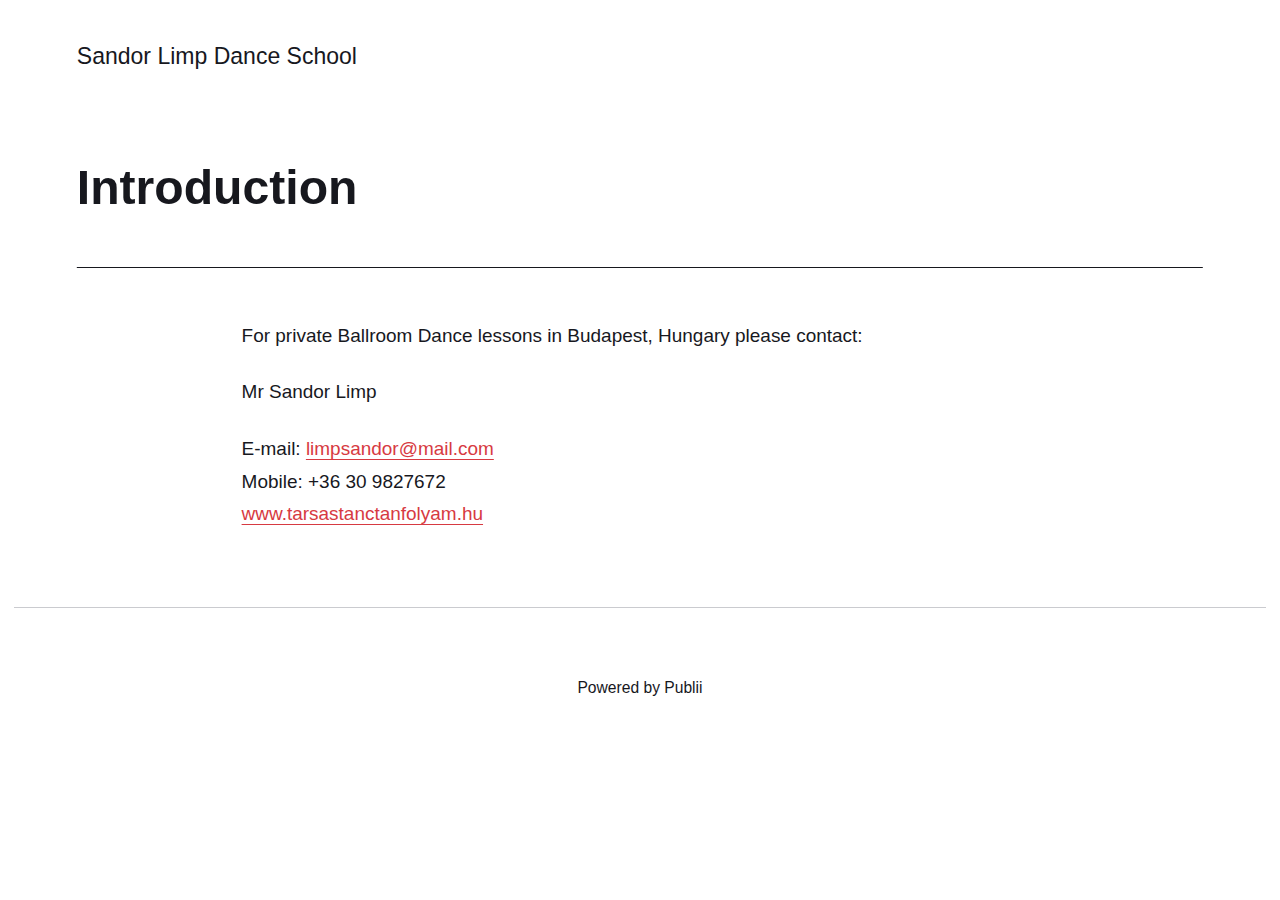
==== index.html @ 7bbd6499 "Updated from Publii" ====
<!DOCTYPE html>
<html lang="en-gb">
    <head>
        <meta charset="utf-8">
        <meta http-equiv="X-UA-Compatible" content="IE=edge">
        <meta name="viewport" content="width=device-width, initial-scale=1">
            <title>Ballroom Dance teaching in Budapest Hungary</title>
        <meta name="description" content="Ballroom Dance teaching in Budapest Hungary" />
         
        <meta name="generator" content="Publii Open-Source CMS for Static Site" />

        <link rel="canonical" href="./">
        
        
        
        <link rel="stylesheet" href="./assets/css/style.css">
        <script type="application/ld+json">{"@context":"http://schema.org","@type":"Article","mainEntityOfPage":{"@type":"WebPage","@id":"./"},"headline":"Introduction","datePublished":"2024-10-17T13:13","dateModified":"2024-10-17T13:18","description":"Ballroom Dance teaching in Budapest Hungary","author":{"@type":"Person","name":"Sandor Limp","url":"./authors/sandor-limp/"},"publisher":{"@type":"Organization","name":"Sandor Limp"}}</script>
        <noscript>
            <style>
                img[loading] {
                    opacity: 1;
                }
            </style>
        </noscript>	
        
    </head>
    <body class="page-template">
        <header class="top js-header">
   <a class="logo" href="./">
         Sandor Limp Dance School
   </a>
</header>
<main class="page">
      <article class="content">
         <div class="hero hero--noimage">
            <header class="hero__content ">
               <div class="wrapper">
                  <h1>Introduction</h1>
                </div>
            </header>

         </div>

         <div class="entry-wrapper content__entry">           
            
  <p>
    For private Ballroom Dance lessons in Budapest, Hungary  please contact:
  </p>

  <p>
    Mr Sandor Limp<br>
  </p>

  <p>
    E-mail: <a href="mailto:limpsandor@mail.com">limpsandor@mail.com</a><br>Mobile: +36 30 9827672<br><a href="https://www.tarsastanctanfolyam.hu">www.tarsastanctanfolyam.hu</a>
  </p>

  <p>
    
  </p>            
         </div>

      </article>




</main>
<footer class="footer ">
    <div class="wrapper">
        
            <div class="footer__copyright">
                <p>Powered by Publii</p>
            </div>

        
            <button onclick="backToTopFunction()" id="backToTop" class="footer__bttop" aria-label="Back to top" title="Back to top">
                <svg width="20" height="20">
                    <use xlink:href="./assets/svg/svg-map.svg#toparrow"/>
                </svg>
            </button>
    </div>
</footer>

<script defer src="./assets/js/scripts.min.js"></script>

<script>window.publiiThemeMenuConfig={mobileMenuMode:'sidebar',animationSpeed:300,submenuWidth: 'auto',doubleClickTime:500,mobileMenuExpandableSubmenus:true,relatedContainerForOverlayMenuSelector:'.top'};</script>

    <script>        
        var images = document.querySelectorAll('img[loading]');
        for (var i = 0; i < images.length; i++) {
            if (images[i].complete) {
                images[i].classList.add('is-loaded');
            } else {
                images[i].addEventListener('load', function () {
                    this.classList.add('is-loaded');
                }, false);
            }
        }
    </script>





</body>
</html>
---- assets/css/style.css ----
:root {
      --page-margin:        6vw;
      --page-width:         66rem;
      --entry-width:        42rem; 
      --navbar-height:      4.4rem; 
      --border-radius:      3px;
      --baseline:           0.28333rem;
      --gallery-gap:        calc(var(--baseline) * 1.5); 
      --body-font:          -apple-system, BlinkMacSystemFont, "Segoe UI", Roboto, Oxygen, Ubuntu, Cantarell, "Fira Sans", "Droid Sans", "Helvetica Neue", Arial, sans-serif, "Apple Color Emoji", "Segoe UI Emoji", "Segoe UI Symbol";
      --heading-font:       -apple-system, BlinkMacSystemFont, "Segoe UI", Roboto, Oxygen, Ubuntu, Cantarell, "Fira Sans", "Droid Sans", "Helvetica Neue", Arial, sans-serif, "Apple Color Emoji", "Segoe UI Emoji", "Segoe UI Symbol";
      --logo-font:          var(--body-font);
      --menu-font:          var(--body-font);
      --font-size:          clamp(1.1rem, 1.1rem + (0.09999999999999987 * ((100vw - 20rem) / 70)), 1.2rem);
      --font-weight-normal: 400; 
      --font-weight-bold:   600; 
      --line-height:        1.7;
      --letter-spacing:     0em;  
      --headings-weight:    500;
      --headings-transform: none;
      --headings-style:     normal;
      --headings-letter-spacing: 0em;
      --headings-line-height: 1.2;
      --hero-height:        50vh;
      --feed-image-size:    8rem;
                          
     
        --white:              #FFFFFF;
        --black:              #17181E;
        --helper:             #FFFFFF;
        --dark:               #17181E;
        --gray:               #57585a;
        --light:              #CACBCF;
        --lighter:            #F3F3F3;
        --page-bg:            #FFFFFF; 
        --color:              #D73A42;   
        --text-color:         #17181E;
        --headings-color:     #17181E;
        --link-color:         #17181E;
        --link-color-hover:   #D73A42;    
        --nav-link-color:     #17181E;
        --nav-link-color-hover: #17181E;  
        --logo-color:         #17181E;   
        --highlight-color:    #FFC700;
        --info-color:         #67B1F3;
        --success-color:      #00A563;
        --warning-color:      #EE4E4E;
    
  } 
      @media all and (min-width: 56.25em) {
        :root {
          --navbar-height: 6rem;
        }
      } 
   
      @media (prefers-color-scheme: dark) {
        :root {                
          --white:              #FFFFFF;
          --black:              #1e1e1e;
          --helper:             #1e1e1e;
          --dark:               #CECBCB;
          --gray:               #9D9D9D;
          --light:              #373737;
          --lighter:            #1e1e1e;
          --page-bg:            #181818; 
          --color:              #FFC074;   
          --text-color:         #BFBFBF;
          --headings-color:     #EEEDED;
          --link-color:         #EEEDED;
          --link-color-hover:   #FFC074;    
          --nav-link-color:     rgba(255,255,255,1);
          --nav-link-color-hover: rgba(255,255,255,.7);  
          --logo-color:         #FFFFFF;   
          --highlight-color:    #F6DC90;
          --info-color:         #5B9ED5;
          --success-color:      #54A468;
          --warning-color:      #FB6762;
        }        
      }
    *,
*:before,
*:after {
  -webkit-box-sizing: border-box;
          box-sizing: border-box;
  margin: 0;
  padding: 0;
}

article,
aside,
footer,
header,
hgroup,
main,
nav,
section {
  display: block;
}

li {
  list-style: none;
}

img {
  height: auto;
  max-width: 100%;
  vertical-align: top;
}

button,
input,
select,
textarea {
  font: inherit;
}

address {
  font-style: normal;
}

::-moz-selection {
  background: var(--color);
  color: var(--white);
}

::selection {
  background: var(--color);
  color: var(--white);
}

html {
  font-size: var(--font-size);
  -webkit-font-smoothing: antialiased;
  -moz-osx-font-smoothing: grayscale;
  scroll-behavior: smooth;
}
html.no-scroll {
  overflow: hidden;
  position: fixed;
}

body {
  background: var(--page-bg);
  color: var(--text-color);
  font-family: var(--body-font);
  font-variation-settings: "wght" var(--font-weight-normal);
  letter-spacing: var(--letter-spacing);
  line-height: var(--line-height);
  -ms-scroll-chaining: none;
      overscroll-behavior: none;
}

a {
  text-decoration: none;
}
a {
  color: var(--link-color);
  -webkit-transition: all 0.24s ease-out;
  transition: all 0.24s ease-out;
}
a:hover {
  color: var(--link-color-hover);
}
a:active {
  color: var(--link-color-hover);
}
a:focus {
  outline: none;
}

.invert {
  color: var(--link-color-hover);
  -webkit-transition: all 0.24s ease-out;
  transition: all 0.24s ease-out;
}
.invert:hover {
  color: var(--link-color);
}
.invert:active {
  color: var(--link-color);
}
.invert:focus {
  outline: none;
}

p,
ul,
ol,
dl {
  margin-top: calc(var(--baseline) * 4 + 0.25vw);
}

blockquote,
figure,
hr,
pre,
table {
  margin-top: calc(var(--baseline) * 6 + 0.5vw);
  margin-bottom: calc(var(--baseline) * 6 + 0.5vw);
}

h1,
h2,
h3,
h4,
h5,
h6 {
  color: var(--headings-color);
  font-family: var(--heading-font);
  font-variation-settings: "wght" var(--headings-weight);
  font-style: var(--headings-style);
  -ms-hyphens: manual;
      hyphens: manual;
  letter-spacing: var(--headings-letter-spacing);
  line-height: var(--headings-line-height);
  margin-top: calc(var(--baseline) * 6 + 1vw);
  text-transform: var(--headings-transform);
}

h1,
.h1 {
  font-size: clamp(1.5710900065rem, 1.5710900065rem + 1.424540906 * (100vw - 20rem) / 70, 2.9956309125rem);
  font-family: var(--heading-font);
}

h2,
.h2 {
  font-size: clamp(1.3808408252rem, 1.3808408252rem + 0.9332127447 * (100vw - 20rem) / 70, 2.3140535699rem);
}

h3,
.h3 {
  font-size: clamp(1.2136296308rem, 1.2136296308rem + 0.4621997101 * (100vw - 20rem) / 70, 1.6758293408rem);
}

h4,
.h4 {
  font-size: clamp(1.1377777785rem, 1.1377777785rem + 0.1567604947 * (100vw - 20rem) / 70, 1.2945382732rem);
}

h5,
.h5 {
  font-size: clamp(1.066666667rem, 1.066666667rem + 0.0711111115 * (100vw - 20rem) / 70, 1.1377777785rem);
}

h6,
.h6 {
  font-size: clamp(1rem, 1rem + 0 * (100vw - 20rem) / 70, 1rem);
}

h2 + *,
h3 + *,
h4 + *,
h5 + *,
h6 + * {
  margin-top: calc(var(--baseline) * 2 + 0.25vw);
}

b,
strong {
  font-variation-settings: "wght" var(--font-weight-bold);
}

blockquote {
  border-top: 2px solid var(--dark);
  border-bottom: 2px solid var(--dark);
  color: var(--headings-color);
  font-family: var(--heading-font);
  font-style: italic;
  font-variation-settings: "wght" var(--font-weight-bold);
  padding: calc(var(--baseline) * 6 + 1vw) 2rem;
  font-size: clamp(1.1377777785rem, 1.1377777785rem + 0.1567604947 * (100vw - 20rem) / 70, 1.2945382732rem);
}
blockquote > :nth-child(1) {
  margin-top: 0;
}

ul,
ol {
  margin-left: 3ch;
}
ul > li,
ol > li {
  list-style: inherit;
  padding: 0 0 var(--baseline) 1ch;
}

dl dt {
  font-variation-settings: "wght" var(--font-weight-bold);
}

pre {
  background-color: var(--lighter);
  font-size: 0.8239746086rem;
  padding: calc(var(--baseline) * 6);
  white-space: pre-wrap;
  word-wrap: break-word;
}
pre > code {
  color: var(--text-color);
  display: inline-block;
  font-size: inherit;
  padding: 0;
}

code {
  background-color: var(--lighter);
  color: var(--color);
  font-size: 0.8239746086rem;
  font-family: Menlo, Monaco, Consolas, Courier New, monospace;
}

table {
  border: 1px solid var(--light);
  border-collapse: collapse;
  border-spacing: 0;
  vertical-align: top;
  text-align: left;
  width: 100%;
}
table th {
  font-variation-settings: "wght" var(--font-weight-bold);
  padding: calc(var(--baseline) * 2.5) calc(var(--baseline) * 4);
}
table td {
  border-top: 1px solid var(--light);
  padding: calc(var(--baseline) * 2.5) calc(var(--baseline) * 4);
}

.table-striped tr:nth-child(2n) {
  background: var(--lighter);
}
.table-bordered th,
.table-bordered td {
  border: 1px solid var(--light);
}
.table-title th {
  background: var(--lighter);
}

figcaption {
  clear: both;
  color: var(--gray);
  font-style: italic;
  font-size: 0.7241964329rem;
  padding: calc(var(--baseline) * 3) 0 0;
  text-align: center;
}

kbd {
  background: var(--dark);
  border-radius: 2px;
  color: var(--white);
  font-family: Menlo, Monaco, Consolas, Courier New, monospace;
  font-size: 0.8789062495rem;
  padding: calc(var(--baseline) * 0.5) calc(var(--baseline) * 1.5);
}

sub,
sup {
  font-size: 65%;
}

small {
  font-size: 0.8789062495rem;
}

hr,
.separator {
  background: none;
  border: none;
  height: auto;
  line-height: 1;
  max-width: none;
  text-align: center;
}
hr::before,
.separator::before {
  content: "•••";
  color: var(--dark);
  font-size: 1rem;
  font-variation-settings: "wght" var(--font-weight-bold);
  letter-spacing: 1.1377777785rem;
  padding-left: 1.1377777785rem;
}

.separator--dot::before {
  content: "•";
  color: var(--dark);
  font-size: 1rem;
  font-variation-settings: "wght" var(--font-weight-bold);
  letter-spacing: 1.1377777785rem;
  padding-left: 1.1377777785rem;
}
.separator--long-line {
  position: relative;
}
.separator--long-line::before {
  content: "";
  height: 1rem;
}
.separator--long-line::after {
  border-top: 1px solid var(--light);
  content: "";
  height: 1px;
  position: absolute;
  width: 100%;
  top: 50%;
  left: 0;
}

.btn, [type=button],
[type=submit],
button {
  align-items: center;
  background: none;
  border: 1px solid var(--dark);
  border-radius: calc(var(--border-radius) * 10);
  color: var(--dark);
  cursor: pointer;
  display: inline-flex;
  font-family: var(--menu-font);
  font-size: 0.8239746086rem;
  font-variation-settings: "wght" var(--font-weight-bold);
  overflow: hidden;
  padding: calc(var(--baseline) * 2) calc(var(--baseline) * 4);
  text-align: center;
  -webkit-transition: all 0.24s ease-out;
  transition: all 0.24s ease-out;
  vertical-align: middle;
  will-change: transform;
}
@media all and (max-width: 19.9375em) {
  .btn, [type=button],
  [type=submit],
  button {
    width: 100%;
  }
}
.btn:hover, [type=button]:hover,
[type=submit]:hover,
button:hover, .btn:active, [type=button]:active,
[type=submit]:active,
button:active, .btn:focus, [type=button]:focus,
[type=submit]:focus,
button:focus {
  background-color: var(--dark);
  color: var(--helper);
}
.btn--icon {
  gap: 0.3rem;
  justify-content: center;
}
.btn--icon svg {
  stroke: currentColor;
}
@media all and (min-width: 20em) {
  .btn + .btn, [type=button] + .btn,
  [type=submit] + .btn,
  button + .btn, .btn + [type=button], [type=button] + [type=button],
  [type=submit] + [type=button],
  button + [type=button],
  .btn + [type=submit],
  [type=button] + [type=submit],
  [type=submit] + [type=submit],
  button + [type=submit],
  .btn + button,
  [type=button] + button,
  [type=submit] + button,
  button + button {
    margin-left: calc(var(--baseline) * 2);
  }
}
@media all and (max-width: 37.4375em) {
  .btn + .btn, [type=button] + .btn,
  [type=submit] + .btn,
  button + .btn, .btn + [type=button], [type=button] + [type=button],
  [type=submit] + [type=button],
  button + [type=button],
  .btn + [type=submit],
  [type=button] + [type=submit],
  [type=submit] + [type=submit],
  button + [type=submit],
  .btn + button,
  [type=button] + button,
  [type=submit] + button,
  button + button {
    margin-bottom: calc(var(--baseline) * 2);
  }
}
.btn:disabled, [type=button]:disabled,
[type=submit]:disabled,
button:disabled, .btn[disabled], [disabled][type=button],
[disabled][type=submit],
button[disabled] {
  background-color: var(--light);
  border-color: var(--light);
  color: var(--gray);
  cursor: not-allowed;
  pointer-events: none;
}

[type=button],
[type=submit],
button {
  -webkit-appearance: none;
  -moz-appearance: none;
}

::-webkit-search-cancel-button {
  -webkit-appearance: none;
}

fieldset {
  border: 1px solid var(--light);
  margin: calc(var(--baseline) * 6 + 1vw) 0 0;
  padding: calc(var(--baseline) * 6);
}
fieldset > legend {
  margin-left: -1rem;
  padding: 0 1rem;
}

legend {
  font-variation-settings: "wght" 500;
  padding: 0;
}

label {
  font-variation-settings: "wght" 500;
  margin: 0 calc(var(--baseline) * 4) calc(var(--baseline) * 3) 0;
}

[type=text],
[type=url],
[type=tel],
[type=number],
[type=email],
[type=search],
textarea,
select {
  background-color: var(--page-bg);
  border: none;
  border: 1px solid var(--light);
  color: var(--text-color);
  font-size: 1rem;
  outline: none;
  padding: calc(var(--baseline) * 1.2) calc(var(--baseline) * 3);
  vertical-align: middle;
  width: 100%;
  -webkit-appearance: none;
  -moz-appearance: none;
}
@media all and (min-width: 37.5em) {
  [type=text],
  [type=url],
  [type=tel],
  [type=number],
  [type=email],
  [type=search],
  textarea,
  select {
    width: auto;
  }
}
[type=text]:focus,
[type=url]:focus,
[type=tel]:focus,
[type=number]:focus,
[type=email]:focus,
[type=search]:focus,
textarea:focus,
select:focus {
  border-color: var(--dark);
}

input[type=checkbox],
input[type=radio] {
  opacity: 0;
  position: absolute;
}
input[type=checkbox] + label,
input[type=radio] + label {
  position: relative;
  margin-left: -1px;
  cursor: pointer;
  padding: 0;
}
input[type=checkbox] + label:before,
input[type=radio] + label:before {
  background-color: var(--white);
  border: 1px solid var(--light);
  border-radius: 2px;
  content: "";
  display: inline-block;
  height: calc(var(--baseline) * 5);
  line-height: calc(var(--baseline) * 5);
  margin-right: calc(var(--baseline) * 4);
  vertical-align: middle;
  text-align: center;
  width: calc(var(--baseline) * 5);
}
input[type=checkbox]:checked + label:before,
input[type=radio]:checked + label:before {
  content: "";
  background-image: url("data:image/svg+xml;charset=UTF-8,%3csvg xmlns='http://www.w3.org/2000/svg' viewBox='0 0 11 8'%3e%3cpolygon points='9.53 0 4.4 5.09 1.47 2.18 0 3.64 2.93 6.54 4.4 8 5.87 6.54 11 1.46 9.53 0' fill='%23d73a42'/%3e%3c/svg%3e");
  background-repeat: no-repeat;
  background-size: 11px 8px;
  background-position: 50% 50%;
}

input[type=radio] + label:before {
  border-radius: 50%;
}
input[type=radio]:checked + label:before {
  background-image: url("data:image/svg+xml;charset=UTF-8,%3csvg xmlns='http://www.w3.org/2000/svg' viewBox='0 0 8 8'%3e%3ccircle cx='4' cy='4' r='4' fill='%23d73a42'/%3e%3c/svg%3e");
}

[type=file] {
  margin-bottom: calc(var(--baseline) * 6);
  width: 100%;
}

select {
  max-width: 100%;
  width: auto;
  position: relative;
}
select:not([multiple]) {
  background: url('data:image/svg+xml;utf8,<svg xmlns="http://www.w3.org/2000/svg" viewBox="0 0 6 6"><polygon points="3 6 3 6 0 0 6 0 3 6" fill="%238a8b8c"/></svg>') no-repeat 90% 50%;
  background-size: 8px;
  padding-right: calc(var(--baseline) * 12);
}

select[multiple] {
  border: 1px solid var(--light);
  padding: calc(var(--baseline) * 6);
  width: 100%;
}
select[multiple]:hover {
  border-color: var(--light);
}
select[multiple]:focus {
  border-color: var(--dark);
}
select[multiple]:disabled {
  background-color: var(--light);
  cursor: not-allowed;
}
select[multiple]:disabled:hover {
  border-color: var(--light);
}

textarea {
  display: block;
  overflow: auto;
  resize: vertical;
  max-width: 100%;
}

.top {
  align-items: center;
  display: flex;
  height: var(--navbar-height);
  position: relative;
  padding: 0 var(--page-margin);
  -webkit-transition: background 0.5s ease;
  transition: background 0.5s ease;
  width: 100%;
  z-index: 2;
}
@media all and (min-width: 56.25em) {
  .top {
    justify-content: space-between;
    height: var(--navbar-height);
  }
}
.top.sticky {
  background: var(--page-bg);
  position: sticky;
  top: -100px;
  -webkit-animation: slideDown 0.5s cubic-bezier(0.17, 0.67, 0, 1) forwards;
          animation: slideDown 0.5s cubic-bezier(0.17, 0.67, 0, 1) forwards;
}
@-webkit-keyframes slideDown {
  from {
    opacity: 0;
    top: -100px;
  }
  to {
    opacity: 1;
    top: 0;
  }
}
@keyframes slideDown {
  from {
    opacity: 0;
    top: -100px;
  }
  to {
    opacity: 1;
    top: 0;
  }
}

.logo {
  color: var(--logo-color) !important;
  font-size: 1.2136296308rem;
  font-family: var(--logo-font);
  font-variation-settings: "wght" var(--font-weight-bold);
  margin-right: auto;
  order: 1;
}
.logo > img {
  height: var(--navbar-height);
  -o-object-fit: contain;
     object-fit: contain;
  padding: calc(var(--baseline) * 2) 0;
  width: auto;
}

.search {
  order: 2;
}
@media all and (min-width: 56.25em) {
  .search {
    order: 3;
  }
}
.search__btn {
  border-color: var(--light);
  margin: 0;
  height: 2.2rem;
  padding: 0;
  width: 2.2rem;
}
@media all and (min-width: 56.25em) {
  .search__btn {
    margin-left: 2rem;
  }
}
.search__btn:hover, .search__btn:focus {
  border-color: var(--dark);
}
.search__form {
  display: flex;
  justify-content: space-between;
  width: 100%;
}
.search__form button {
  width: auto;
  flex-shrink: 0;
}
.search__input {
  background: none;
  border: none;
  border-bottom: 1px solid var(--dark);
  display: block;
  font-family: var(--heading-font);
  padding: 0;
  width: 90%;
}
.search__overlay {
  background-color: var(--page-bg);
  -webkit-box-shadow: 0 3px 30px rgba(0, 0, 0, 0.05);
          box-shadow: 0 3px 30px rgba(0, 0, 0, 0.05);
  left: 0;
  opacity: 0;
  position: fixed;
  -webkit-transition: all 0.24s ease-out;
  transition: all 0.24s ease-out;
  top: 0;
  visibility: hidden;
  width: 100%;
  z-index: 2005;
}
.search__overlay-inner {
  -webkit-animation: slideininput 0.24s 1s forwards;
          animation: slideininput 0.24s 1s forwards;
  align-items: center;
  display: flex;
  height: calc(var(--navbar-height) * 3);
  justify-content: space-between;
  padding: 0 var(--page-margin);
  opacity: 0;
  scale: 0.9;
}
@-webkit-keyframes slideininput {
  60% {
    opacity: 0;
    scale: 0.9;
  }
  100% {
    opacity: 1;
    scale: 1;
  }
}
@keyframes slideininput {
  60% {
    opacity: 0;
    scale: 0.9;
  }
  100% {
    opacity: 1;
    scale: 1;
  }
}
.search__overlay.expanded {
  -webkit-transform: translate(0, 0);
          transform: translate(0, 0);
  opacity: 1;
  display: block;
  visibility: visible;
}

.navbar {
  order: 3;
}
.navbar .navbar__menu {
  display: flex;
  flex-wrap: wrap;
  list-style: none;
  margin: 0;
  padding: 0;
}
@media all and (max-width: 56.1875em) {
  .navbar .navbar__menu {
    display: none;
  }
}
.navbar .navbar__menu li {
  font-family: var(--menu-font);
  display: block;
  font-size: 0.8789062495rem;
  line-height: var(--line-height);
  font-variation-settings: "wght" 500;
  padding: 0;
  position: relative;
  width: auto;
}
.navbar .navbar__menu li a,
.navbar .navbar__menu li span[aria-haspopup=true] {
  color: var(--nav-link-color);
  display: block;
  padding: 0 0.6rem;
  -webkit-transition: all 0.24s ease-out;
  transition: all 0.24s ease-out;
}
.navbar .navbar__menu li a:active, .navbar .navbar__menu li a:focus, .navbar .navbar__menu li a:hover,
.navbar .navbar__menu li span[aria-haspopup=true]:active,
.navbar .navbar__menu li span[aria-haspopup=true]:focus,
.navbar .navbar__menu li span[aria-haspopup=true]:hover {
  color: var(--nav-link-color-hover);
}
.navbar .navbar__menu li span {
  color: var(--nav-link-color);
  cursor: default;
  display: block;
  padding: 0 0.6rem;
}
.navbar .navbar__menu > li:hover > a, .navbar .navbar__menu > li:hover > span[aria-haspopup=true] {
  color: var(--nav-link-color-hover);
}
.navbar .has-submenu:active > .navbar__submenu,
.navbar .has-submenu:focus > .navbar__submenu,
.navbar .has-submenu:hover > .navbar__submenu {
  left: 0;
  opacity: 1;
  -webkit-transform: scale(1);
          transform: scale(1);
  visibility: visible;
  margin-top: 0.8rem;
}
.navbar .has-submenu:active > .navbar__submenu:before,
.navbar .has-submenu:focus > .navbar__submenu:before,
.navbar .has-submenu:hover > .navbar__submenu:before {
  content: "";
  height: 1rem;
  left: 0;
  position: absolute;
  width: 100%;
  top: -1rem;
}
.navbar .has-submenu:active > .navbar__submenu.is-right-submenu,
.navbar .has-submenu:focus > .navbar__submenu.is-right-submenu,
.navbar .has-submenu:hover > .navbar__submenu.is-right-submenu {
  left: auto;
  right: 0;
  -webkit-transform-origin: right top;
          transform-origin: right top;
}
.navbar .has-submenu .has-submenu:active > .navbar__submenu,
.navbar .has-submenu .has-submenu:focus > .navbar__submenu,
.navbar .has-submenu .has-submenu:hover > .navbar__submenu {
  top: 0;
  margin-top: 0;
}
.navbar .has-submenu .has-submenu:active > .navbar__submenu.is-right-submenu,
.navbar .has-submenu .has-submenu:focus > .navbar__submenu.is-right-submenu,
.navbar .has-submenu .has-submenu:hover > .navbar__submenu.is-right-submenu {
  top: 0;
  margin-top: 0;
}
.navbar .navbar__submenu {
  background: var(--lighter);
  border-radius: calc(var(--border-radius) * 4);
  left: -9999px;
  list-style-type: none;
  margin: 0;
  padding: 1rem 0.85rem;
  position: absolute;
  visibility: hidden;
  white-space: nowrap;
  z-index: 1;
  opacity: 0;
  -webkit-transform: scale(0.8);
          transform: scale(0.8);
  -webkit-transform-origin: 0 top;
          transform-origin: 0 top;
  -webkit-transition: opacity 0.15s, -webkit-transform 0.3s cubic-bezier(0.275, 1.375, 0.8, 1);
  transition: opacity 0.15s, -webkit-transform 0.3s cubic-bezier(0.275, 1.375, 0.8, 1);
  transition: opacity 0.15s, transform 0.3s cubic-bezier(0.275, 1.375, 0.8, 1);
  transition: opacity 0.15s, transform 0.3s cubic-bezier(0.275, 1.375, 0.8, 1), -webkit-transform 0.3s cubic-bezier(0.275, 1.375, 0.8, 1);
}
.navbar .navbar__submenu__submenu {
  z-index: 2;
}
.navbar .navbar__submenu li {
  line-height: 1.5;
  font-size: 0.8789062495rem;
}
.navbar .navbar__submenu li a,
.navbar .navbar__submenu li span[aria-haspopup=true] {
  border-radius: calc(var(--border-radius) * 3);
  color: var(--nav-link-color-hover);
  padding: 0.5rem 1rem;
  -webkit-transition: all 0.24s ease;
  transition: all 0.24s ease;
}
.navbar .navbar__submenu li a:active, .navbar .navbar__submenu li a:focus, .navbar .navbar__submenu li a:hover,
.navbar .navbar__submenu li span[aria-haspopup=true]:active,
.navbar .navbar__submenu li span[aria-haspopup=true]:focus,
.navbar .navbar__submenu li span[aria-haspopup=true]:hover {
  background: var(--page-bg);
  color: var(--nav-link-color);
}
.navbar .navbar__submenu li span {
  color: var(--nav-link-color-hover) !important;
  padding: 0.5rem 1rem;
}
.navbar .navbar__submenu li:hover > a, .navbar .navbar__submenu li:hover > span[aria-haspopup=true] {
  color: var(--nav-link-color);
}
.navbar .navbar__toggle {
  background: var(--black);
  -webkit-box-shadow: none;
          box-shadow: none;
  border: none;
  cursor: pointer;
  display: block;
  line-height: 1;
  margin: 0;
  overflow: visible;
  padding: 0;
  position: relative;
  right: 0;
  margin-left: 0.75rem;
  text-transform: none;
  z-index: 2004;
  height: 3.2rem;
  padding: 0;
  width: 3.2rem;
}
@media all and (min-width: 56.25em) {
  .navbar .navbar__toggle {
    display: none;
  }
}
.navbar .navbar__toggle:hover, .navbar .navbar__toggle:focus {
  -webkit-box-shadow: none;
          box-shadow: none;
  outline: none;
  -webkit-transform: none;
          transform: none;
}
.navbar .navbar__toggle-box {
  width: 20px;
  height: 14px;
  display: inline-block;
  position: relative;
}
.navbar .navbar__toggle-inner {
  display: block;
  top: 50%;
  text-indent: -9999999em;
}
.navbar .navbar__toggle-inner::before {
  content: "";
  display: block;
  top: -5px;
}
.navbar .navbar__toggle-inner::after {
  content: "";
  display: block;
  bottom: -5px;
}
.navbar .navbar__toggle-inner, .navbar .navbar__toggle-inner::before, .navbar .navbar__toggle-inner::after {
  width: 20px;
  height: 1px;
  background-color: var(--white);
  position: absolute;
  -webkit-transition: opacity 0.14s ease-out, -webkit-transform;
  transition: opacity 0.14s ease-out, -webkit-transform;
  transition: transform, opacity 0.14s ease-out;
  transition: transform, opacity 0.14s ease-out, -webkit-transform;
}
.navbar .navbar__toggle-inner {
  -webkit-transition-duration: 0.075s;
          transition-duration: 0.075s;
  -webkit-transition-timing-function: cubic-bezier(0.55, 0.055, 0.675, 0.19);
          transition-timing-function: cubic-bezier(0.55, 0.055, 0.675, 0.19);
}
.navbar .navbar__toggle-inner::before {
  -webkit-transition: top 0.075s ease 0.12s, opacity 0.075s ease;
  transition: top 0.075s ease 0.12s, opacity 0.075s ease;
}
.navbar .navbar__toggle-inner::after {
  -webkit-transition: bottom 0.075s ease 0.12s, -webkit-transform 0.075s cubic-bezier(0.55, 0.055, 0.675, 0.19);
  transition: bottom 0.075s ease 0.12s, -webkit-transform 0.075s cubic-bezier(0.55, 0.055, 0.675, 0.19);
  transition: bottom 0.075s ease 0.12s, transform 0.075s cubic-bezier(0.55, 0.055, 0.675, 0.19);
  transition: bottom 0.075s ease 0.12s, transform 0.075s cubic-bezier(0.55, 0.055, 0.675, 0.19), -webkit-transform 0.075s cubic-bezier(0.55, 0.055, 0.675, 0.19);
}
.navbar .navbar__toggle.is-active .navbar__toggle-inner {
  -webkit-transform: rotate(45deg);
          transform: rotate(45deg);
  -webkit-transition-delay: 0.12s;
          transition-delay: 0.12s;
  -webkit-transition-timing-function: cubic-bezier(0.215, 0.61, 0.355, 1);
          transition-timing-function: cubic-bezier(0.215, 0.61, 0.355, 1);
}
.navbar .navbar__toggle.is-active .navbar__toggle-inner::before {
  top: 0;
  opacity: 0;
  -webkit-transition: top 0.075s ease, opacity 0.075s ease 0.12s;
  transition: top 0.075s ease, opacity 0.075s ease 0.12s;
}
.navbar .navbar__toggle.is-active .navbar__toggle-inner::after {
  bottom: 0;
  -webkit-transform: rotate(-90deg);
          transform: rotate(-90deg);
  -webkit-transition: bottom 0.075s ease, -webkit-transform 0.075s cubic-bezier(0.215, 0.61, 0.355, 1) 0.12s;
  transition: bottom 0.075s ease, -webkit-transform 0.075s cubic-bezier(0.215, 0.61, 0.355, 1) 0.12s;
  transition: bottom 0.075s ease, transform 0.075s cubic-bezier(0.215, 0.61, 0.355, 1) 0.12s;
  transition: bottom 0.075s ease, transform 0.075s cubic-bezier(0.215, 0.61, 0.355, 1) 0.12s, -webkit-transform 0.075s cubic-bezier(0.215, 0.61, 0.355, 1) 0.12s;
}

.navbar_mobile_overlay {
  background: var(--page-bg);
  height: calc(100vh - 4.4rem);
  left: 0;
  opacity: 1;
  overflow: auto;
  pointer-events: auto;
  position: fixed;
  top: 4.4rem;
  -webkit-transition: all 0.3s cubic-bezier(0, 0, 0.3, 1);
  transition: all 0.3s cubic-bezier(0, 0, 0.3, 1);
  width: 100%;
  z-index: 1001;
}
.navbar_mobile_overlay.is-hidden {
  opacity: 0;
  pointer-events: none;
}
.navbar_mobile_overlay .navbar__menu {
  margin: 24px;
}
.navbar_mobile_overlay .navbar__menu li {
  list-style: none;
  margin: 0;
  padding: 0;
  text-align: center;
}
.navbar_mobile_overlay .navbar__menu li a,
.navbar_mobile_overlay .navbar__menu li span {
  color: var(--dark);
  display: block;
  padding: calc(var(--baseline) * 2);
  position: relative;
}
.navbar_mobile_overlay .navbar__menu li a:active, .navbar_mobile_overlay .navbar__menu li a:focus, .navbar_mobile_overlay .navbar__menu li a:hover,
.navbar_mobile_overlay .navbar__menu li span:active,
.navbar_mobile_overlay .navbar__menu li span:focus,
.navbar_mobile_overlay .navbar__menu li span:hover {
  color: var(--dark);
}
.navbar_mobile_overlay .navbar__menu li a[aria-haspopup=true]::after,
.navbar_mobile_overlay .navbar__menu li span[aria-haspopup=true]::after {
  content: "";
  width: 0;
  height: 0;
  border-style: solid;
  border-width: 5px 5px 0 5px;
  border-color: currentColor transparent transparent transparent;
  left: calc(var(--baseline) * 2);
  top: 15px;
  position: relative;
}
.navbar_mobile_overlay .navbar__submenu {
  margin: 0;
  padding: 0;
  visibility: hidden;
}
.navbar_mobile_overlay .navbar__submenu[aria-hidden=false] {
  visibility: visible;
}
.navbar_mobile_overlay .navbar__submenu_wrapper {
  height: 0;
  opacity: 0;
  overflow: hidden;
  -webkit-transition: all 0.3s cubic-bezier(0.275, 1.375, 0.8, 1);
  transition: all 0.3s cubic-bezier(0.275, 1.375, 0.8, 1);
}
.navbar_mobile_overlay .navbar__submenu_wrapper.is-active {
  height: auto;
  opacity: 1;
}

.navbar_mobile_sidebar {
  background: var(--page-bg);
  -webkit-box-shadow: 0 0 5px rgba(0, 0, 0, 0.25);
          box-shadow: 0 0 5px rgba(0, 0, 0, 0.25);
  height: 100vh;
  left: 0;
  max-width: 400px;
  overflow: auto;
  position: fixed;
  top: 0;
  -webkit-transition: all 0.3s cubic-bezier(0, 0, 0.3, 1);
  transition: all 0.3s cubic-bezier(0, 0, 0.3, 1);
  width: 80%;
  z-index: 1001;
}
.navbar_mobile_sidebar.is-hidden {
  left: -400px;
}
.navbar_mobile_sidebar .navbar__menu {
  margin: 24px;
}
.navbar_mobile_sidebar .navbar__menu li {
  font-family: var(--menu-font);
  font-size: 16px;
  list-style: none;
  line-height: 1.3;
  margin: 0;
  padding: 0;
}
.navbar_mobile_sidebar .navbar__menu li a,
.navbar_mobile_sidebar .navbar__menu li .is-separator {
  color: var(--dark);
  display: block;
  padding: 10px 20px 10px 0;
  position: relative;
}
.navbar_mobile_sidebar .navbar__menu li a:active, .navbar_mobile_sidebar .navbar__menu li a:focus, .navbar_mobile_sidebar .navbar__menu li a:hover,
.navbar_mobile_sidebar .navbar__menu li .is-separator:active,
.navbar_mobile_sidebar .navbar__menu li .is-separator:focus,
.navbar_mobile_sidebar .navbar__menu li .is-separator:hover {
  color: var(--dark);
}
.navbar_mobile_sidebar .navbar__menu li a[aria-haspopup=true]::after,
.navbar_mobile_sidebar .navbar__menu li .is-separator[aria-haspopup=true]::after {
  content: "";
  width: 0;
  height: 0;
  border-style: solid;
  border-width: 5px 5px 0 5px;
  border-color: currentColor transparent transparent transparent;
  right: 0;
  top: 18px;
  position: absolute;
}
.navbar_mobile_sidebar .navbar__submenu {
  margin: 0 0 0 24px;
  padding: 0;
  visibility: hidden;
}
.navbar_mobile_sidebar .navbar__submenu[aria-hidden=false] {
  visibility: visible;
}
.navbar_mobile_sidebar .navbar__submenu_wrapper {
  height: 0;
  opacity: 0;
  overflow: hidden;
  -webkit-transition: all 0.3s cubic-bezier(0.275, 1.375, 0.8, 1);
  transition: all 0.3s cubic-bezier(0.275, 1.375, 0.8, 1);
}
.navbar_mobile_sidebar .navbar__submenu_wrapper.is-active {
  height: auto;
  opacity: 1;
}
.navbar_mobile_sidebar__overlay {
  background: rgba(0, 0, 0, 0.5);
  height: 100%;
  opacity: 1;
  pointer-events: auto;
  position: fixed;
  top: 0;
  -webkit-transition: all 0.3s cubic-bezier(0, 0, 0.3, 1);
  transition: all 0.3s cubic-bezier(0, 0, 0.3, 1);
  width: 100%;
  z-index: 10;
}
.navbar_mobile_sidebar__overlay.is-hidden {
  opacity: 0;
  pointer-events: none;
}

.wrapper {
  -webkit-box-sizing: content-box;
          box-sizing: content-box;
  max-width: var(--page-width);
  margin-left: auto;
  margin-right: auto;
  padding-left: var(--page-margin);
  padding-right: var(--page-margin);
}

.entry-wrapper {
  -webkit-box-sizing: content-box;
          box-sizing: content-box;
  max-width: var(--entry-width);
  margin-left: auto;
  margin-right: auto;
  padding-left: var(--page-margin);
  padding-right: var(--page-margin);
}

.hero {
  position: relative;
  z-index: 1;
}
.hero--noimage::after {
  background: var(--dark);
  content: "";
  display: block;
  height: 1px;
  bottom: 0;
  width: calc(100% - var(--page-margin) * 2);
  z-index: -1;
  max-width: var(--page-width);
  position: absolute;
  left: 50%;
  -webkit-transform: translate(-50%, 0);
          transform: translate(-50%, 0);
}
.hero__content {
  padding-bottom: calc(var(--baseline) * 6 + 1.5vw);
}
.hero__content h1 > sup {
  font-size: 1.066666667rem;
  vertical-align: top;
}
.hero__content--centered {
  text-align: center;
}
.hero__content--centered .content__meta {
  justify-content: center;
}
.hero__cta {
  margin-top: calc(var(--baseline) * 6);
}
.hero__image {
  margin: 0 var(--page-margin);
}
.hero__image-wrapper {
  position: relative;
  background: var(--lighter);
  border-radius: calc(var(--border-radius) * 4);
}
@media all and (min-width: 56.25em) {
  .hero__image-wrapper {
    height: var(--hero-height);
  }
}
.hero__image-wrapper img {
  border-radius: inherit;
  display: block;
  height: 100%;
  -o-object-fit: cover;
     object-fit: cover;
  width: 100%;
}
@media all and (min-width: 56.25em) {
  .hero__image-wrapper img {
    height: var(--hero-height);
  }
}
.hero__image > figcaption {
  background: var(--page-bg);
}
@media all and (min-width: 56.25em) {
  .hero__image > figcaption {
    text-align: right;
  }
}

.feed__item {
  display: flex;
  flex-wrap: wrap;
  gap: calc(2rem + 2vw);
  margin-top: calc(var(--baseline) * 12 + 2vw);
}
@media all and (min-width: 37.5em) {
  .feed__item {
    flex-wrap: nowrap;
  }
}
.feed__item--centered {
  justify-content: center;
}
.feed__content {
  max-width: var(--entry-width);
}
.feed__image {
  background: var(--lighter);
  border-radius: calc(var(--border-radius) * 4);
  flex-shrink: 0;
  height: 100%;
  margin: 0;
  width: 100%;
}
@media all and (min-width: 37.5em) {
  .feed__image {
    height: calc(var(--feed-image-size) + 4vw);
    width: calc(var(--feed-image-size) + 4vw);
  }
}
.feed__image > img {
  border-radius: inherit;
  display: inline-block;
  height: 100%;
  -o-object-fit: cover;
     object-fit: cover;
  width: 100%;
}
.feed__image--wide {
  max-width: var(--page-width);
}
.feed__meta {
  align-items: center;
  color: var(--gray);
  display: flex;
  font-size: 0.8239746086rem;
  margin-bottom: calc(var(--baseline) * 3);
}
.feed__author {
  font-family: var(--menu-font);
  font-variation-settings: "wght" var(--font-weight-bold);
  text-decoration: none;
}
.feed__author-thumb {
  border-radius: 50%;
  height: 1.7rem;
  margin-right: 0.6rem;
  width: 1.7rem;
}
.feed__date {
  color: var(--gray);
  font-style: italic;
}
.feed__author + .feed__date {
  margin-left: 0.8rem;
}
.feed__author + .feed__date::before {
  content: "";
  background: var(--light);
  display: inline-block;
  height: 1px;
  margin-right: 4px;
  width: 1rem;
  vertical-align: middle;
}
.feed__readmore {
  margin-top: calc(var(--baseline) * 4 + 0.25vw);
}
.feed__title {
  margin-top: 0;
}
.feed--grid {
  margin: 0;
}
@media all and (min-width: 37.5em) {
  .feed--grid {
    display: grid;
    grid-template-columns: 100%;
    gap: 0 3rem;
  }
}
@media all and (min-width: 56.25em) {
  .feed--grid {
    grid-template-columns: repeat(2, 1fr);
  }
}
.feed--grid h2 {
  margin-top: 0;
}
.feed--grid sup {
  font-size: 1.066666667rem;
  vertical-align: top;
}
.feed--grid li {
  align-items: center;
  list-style: none;
  gap: 2rem;
  padding: 0;
}

.content__meta {
  margin-top: calc(var(--baseline) * 4 + 0.25vw);
  margin-bottom: 0;
}
.content__meta--centered {
  justify-content: center;
}
.content__entry {
  margin-top: calc(var(--baseline) * 6 + 1.5vw);
}
.content__entry > :nth-child(1) {
  margin-top: 0;
}
.content__entry a:not(.btn):not([type=button]):not([type=submit]):not(button):not(.post__toc a):not(.gallery__item a) {
  color: var(--link-color-hover);
  text-decoration: underline;
  text-decoration-thickness: 1px;
  text-underline-offset: 0.2em;
  -webkit-text-decoration-skip: ink;
          text-decoration-skip-ink: auto;
}
.content__entry a:not(.btn):not([type=button]):not([type=submit]):not(button):not(.post__toc a):not(.gallery__item a):hover, .content__entry a:not(.btn):not([type=button]):not([type=submit]):not(button):not(.post__toc a):not(.gallery__item a):active, .content__entry a:not(.btn):not([type=button]):not([type=submit]):not(button):not(.post__toc a):not(.gallery__item a):focus {
  color: var(--link-color);
}
.content__entry--nospace {
  margin-top: 0;
}
.content__avatar-thumbs {
  border-radius: 50%;
  height: 4.5rem;
  width: 4.5rem;
}
.content__footer {
  margin-top: calc(var(--baseline) * 9 + 1vw);
}
.content__updated {
  color: var(--gray);
  font-size: 0.8789062495rem;
  font-style: italic;
}
.content__actions {
  align-items: baseline;
  display: flex;
  flex-basis: auto;
  gap: 2rem;
  justify-content: space-between;
  margin-top: calc(var(--baseline) * 4 + 0.25vw);
  position: relative;
}
.content__share {
  flex-shrink: 0;
}
.content__share-button {
  border-color: var(--light);
}
.content__share-popup {
  background: var(--lighter);
  border-radius: calc(var(--border-radius) * 4);
  bottom: 140%;
  display: none;
  padding: 1rem 0.85rem;
  position: absolute;
  right: 0;
  text-align: left;
  z-index: 1;
}
.content__share-popup.is-visible {
  -webkit-animation: share-popup 0.48s cubic-bezier(0.17, 0.67, 0.6, 1.34) backwards;
          animation: share-popup 0.48s cubic-bezier(0.17, 0.67, 0.6, 1.34) backwards;
  display: block;
}
@-webkit-keyframes share-popup {
  from {
    -webkit-transform: scale(0.9);
            transform: scale(0.9);
  }
  to {
    -webkit-transform: scale(1);
            transform: scale(1);
  }
}
@keyframes share-popup {
  from {
    -webkit-transform: scale(0.9);
            transform: scale(0.9);
  }
  to {
    -webkit-transform: scale(1);
            transform: scale(1);
  }
}
.content__share-popup > a {
  border-radius: calc(var(--border-radius) * 3);
  color: var(--text-color);
  display: block;
  font-family: var(--menu-font);
  font-size: 0.8239746086rem;
  padding: 0.4rem 0.8rem;
}
.content__share-popup > a:hover {
  background: var(--page-bg);
  color: var(--text-color);
  text-decoration: none;
}
.content__share-popup > a > svg {
  fill: var(--text-color);
  display: inline-block;
  height: 0.9rem;
  margin-right: 0.5666666667rem;
  pointer-events: none;
  vertical-align: middle;
  width: 0.9rem;
}
.content__tag {
  margin: 0;
  font-family: var(--menu-font);
  font-size: 0.8239746086rem;
}
.content__tag > li {
  display: inline-flex;
  margin: 0.3rem 0.3rem 0.3rem 0;
  padding: 0;
}
.content__tag > li > a {
  border: 1px solid var(--light);
  border-radius: calc(var(--border-radius) * 10);
  color: var(--dark);
  font-size: 0.7241964329rem;
  font-variation-settings: "wght" var(--font-weight-normal);
  padding: calc(var(--baseline) * 1) calc(var(--baseline) * 2.5);
}
.content__tag > li > a:hover {
  border-color: var(--dark);
}
.content__bio {
  display: flex;
  margin: calc(var(--baseline) * 12 + 1vw) 0;
}
@media all and (min-width: 37.5em) {
  .content__bio {
    align-items: center;
  }
}
@media all and (min-width: 37.5em) {
  .content__bio::before {
    content: "";
    border-top: 1px solid var(--light);
    height: 1px;
    margin-right: 2rem;
    width: 30%;
  }
}
.bio__avatar {
  border-radius: 50%;
  flex-shrink: 0;
  height: 2.5rem;
  margin-right: 1.2rem;
  width: 2.5rem;
}
@media all and (min-width: 37.5em) {
  .bio__avatar {
    height: 4rem;
    margin-right: 2rem;
    width: 4rem;
  }
}
.bio__name {
  margin: 0;
}
.bio__desc {
  font-family: var(--body-font);
  font-size: 0.8789062495rem;
  line-height: 1.5;
}
.bio__desc > :nth-child(1) {
  margin-top: calc(var(--baseline) * 2);
}
.bio__desc a {
  text-decoration: underline;
  text-decoration-thickness: 1px;
  text-underline-offset: 0.2em;
  -webkit-text-decoration-skip: ink;
          text-decoration-skip-ink: auto;
}
.bio__desc a {
  color: var(--link-color-hover);
  -webkit-transition: all 0.24s ease-out;
  transition: all 0.24s ease-out;
}
.bio__desc a:hover {
  color: var(--link-color);
}
.bio__desc a:active {
  color: var(--link-color);
}
.bio__desc a:focus {
  outline: none;
}

.content__nav {
  margin-top: calc(var(--baseline) * 16 + 1vw);
}
.content__nav-inner {
  border-top: 1px solid var(--dark);
  border-bottom: 1px solid var(--dark);
  padding: calc(var(--baseline) * 16) 0;
}
@media all and (min-width: 37.5em) {
  .content__nav-inner {
    display: flex;
    gap: 1rem;
    justify-content: space-between;
  }
}
@media all and (min-width: 56.25em) {
  .content__nav-inner {
    gap: 2rem;
  }
}
@media all and (max-width: 37.4375em) {
  .content__nav-prev + .content__nav-next {
    margin-top: calc(var(--baseline) * 6 + 1vw);
  }
}
@media all and (min-width: 37.5em) {
  .content__nav-next {
    margin-left: auto;
    text-align: right;
  }
}
.content__nav-link {
  font-family: var(--heading-font);
  font-variation-settings: "wght" var(--font-weight-bold);
  font-style: italic;
  height: 100%;
  line-height: 1.5;
  display: flex;
  gap: 1rem;
  justify-content: space-between;
  align-items: center;
}
@media all and (min-width: 37.5em) {
  .content__nav-link {
    gap: 2rem;
  }
}
.content__nav-link > div {
  overflow: hidden;
  text-overflow: ellipsis;
  display: -webkit-box;
  -webkit-line-clamp: 3;
  -webkit-box-orient: vertical;
}
@media all and (min-width: 56.25em) {
  .content__nav-link > div {
    -webkit-line-clamp: 4;
  }
}
.content__nav-link span {
  color: var(--gray);
  display: block;
  font-size: 0.7724761953rem;
  font-family: var(--menu-font);
  font-style: normal;
  font-variation-settings: "wght" var(--font-weight-normal);
  margin-bottom: var(--baseline);
}
.content__nav-image {
  flex: 1 0 4rem;
  margin: 0;
  height: 4rem;
}
@media all and (min-width: 37.5em) and (max-width: 56.1875em) {
  .content__nav-image {
    flex-basis: 6rem;
    height: 6rem;
  }
}
@media all and (min-width: 56.25em) {
  .content__nav-image {
    flex-basis: 8rem;
    height: 8rem;
  }
}
.content__nav-image > img {
  border-radius: calc(var(--border-radius) * 4);
  display: block;
  height: 100%;
  -o-object-fit: cover;
     object-fit: cover;
  width: 100%;
}
.content__related {
  background: var(--lighter);
  margin-top: calc(var(--baseline) * 16 + 1vw);
  padding: calc(var(--baseline) * 12 + 3vw) 0;
}
.related__title {
  margin-top: 0;
}

.content__comments {
  margin-top: calc(var(--baseline) * 9);
  overflow: hidden;
}

.post__image {
  display: inline-block;
}
.post__image a,
.post__image img {
  border-radius: calc(var(--border-radius) * 4);
  display: inline-block;
}
.post__image > figcaption {
  background-color: var(--page-bg);
}
.post__image--left {
  float: left;
  margin-bottom: 0;
  margin-right: 2rem;
  max-width: 50%;
}
.post__image--right {
  float: right;
  margin-bottom: 0;
  margin-left: 2rem;
  max-width: 50%;
}
.post__image--center {
  display: block;
  margin-left: auto;
  margin-right: auto;
  text-align: center;
}
.post__image--wide {
  display: block;
}
@media all and (min-width: 56.25em) {
  .post__image--wide {
    margin-left: calc(-50vw + 50%);
    margin-right: calc(-50vw + 50%);
    padding: 0 var(--page-margin);
    text-align: center;
  }
  .post__image--wide a,
  .post__image--wide img {
    display: block;
    height: auto;
    margin: auto;
    max-width: var(--page-width);
    width: 100%;
  }
}
.post__image--full {
  background-color: var(--lighter);
  display: block;
  margin-left: calc(-50vw + 50%);
  margin-right: calc(-50vw + 50%);
  text-align: center;
}
.post__image--full a,
.post__image--full img {
  border-radius: 0;
  display: block;
  height: auto;
  width: 100%;
}
.post__video, .post__iframe {
  display: block;
  margin-top: calc(var(--baseline) * 6 + 0.5vw);
  margin-bottom: calc(var(--baseline) * 6 + 0.5vw);
  overflow: hidden;
  padding: 0;
  position: relative;
  width: 100%;
}
.post__video::before, .post__iframe::before {
  display: block;
  content: "";
  padding-top: var(--embed-aspect-ratio);
}
.post__video iframe, .post__video video, .post__iframe iframe, .post__iframe video {
  border: none;
  height: 100%;
  left: 0;
  position: absolute;
  top: 0;
  bottom: 0;
  width: 100%;
}
.post__toc h3 {
  border-bottom: 1px solid var(--dark);
  font-size: 1rem;
  margin: 0;
  padding-bottom: calc(var(--baseline) * 2 + 0.25vw);
}
.post__toc ul {
  counter-reset: item;
  list-style: decimal;
  margin: calc(var(--baseline) * 3 + 0.25vw) 0 0 3ch;
}
.post__toc ul li {
  counter-increment: item;
  padding: 0;
}
.post__toc ul ul {
  margin-top: 0;
}
.post__toc ul ul li {
  display: block;
}
.post__toc ul ul li:before {
  content: counters(item, ".") ". ";
  margin-left: -3ch;
}

.banner {
  text-align: center;
}
.banner--after-content {
  margin-top: calc(var(--baseline) * 9 + 1vw);
}

.page__desc a {
  text-decoration: underline;
  text-decoration-thickness: 1px;
  text-underline-offset: 0.2em;
  -webkit-text-decoration-skip: ink;
          text-decoration-skip-ink: auto;
}
@media all and (min-width: 37.5em) {
  .page--author__wrapper {
    display: flex;
    gap: 2rem;
  }
}
@media all and (min-width: 56.25em) {
  .page--author__wrapper {
    gap: 3rem;
  }
}
.page--author__avatar {
  border-radius: 50%;
  height: calc(var(--baseline) * 10 + 2vw);
  margin-top: calc(var(--baseline) * 6 + 1vw);
  width: calc(var(--baseline) * 10 + 2vw);
}
.page--author__website {
  margin-top: calc(var(--baseline) * 4 + 0.25vw);
}
.page--search form {
  align-items: flex-start;
  display: flex;
  flex-wrap: wrap;
}
@media all and (max-width: 37.4375em) {
  .page--search input {
    margin-bottom: calc(var(--baseline) * 2);
  }
}
@media all and (min-width: 20em) {
  .page--search input {
    flex: 1 0 auto;
    margin-right: calc(var(--baseline) * 2);
  }
}
@media all and (max-width: 37.4375em) {
  .page--search button {
    width: 100%;
  }
}

.subpages__title {
  border-top: 1px solid var(--light);
  padding-top: calc(var(--baseline) * 6 + 0.5vw);
}
.subpages__list {
  list-style: initial;
  margin-left: 2ch;
}
.subpages__list ul {
  list-style: initial;
  margin: 0 0 0 2ch;
}
.subpages__list li {
  padding-bottom: 0;
}

.readmore {
  display: inline-block;
  color: var(--gray);
  font-size: 0.9374999997rem;
  font-style: italic;
  text-decoration: underline;
  -webkit-text-decoration-skip: ink;
          text-decoration-skip-ink: auto;
}

.align-left {
  text-align: left;
}

.align-right {
  text-align: right;
}

.align-center {
  text-align: center;
}

.align-justify {
  text-align: justify;
}

.msg {
  border: 1px solid var(--light);
  border-left-width: 2px;
  font-size: 0.9374999997rem;
  padding: calc(var(--baseline) * 6);
  position: relative;
}
.msg--highlight {
  border-left-color: var(--highlight-color);
}
.msg--info {
  border-left-color: var(--info-color);
}
.msg--success {
  border-left-color: var(--success-color);
}
.msg--warning {
  border-left-color: var(--warning-color);
}

.ordered-list {
  counter-reset: listCounter;
}
.ordered-list li {
  counter-increment: listCounter;
  list-style: none;
  padding-left: 0.3rem;
  position: relative;
}
.ordered-list li::before {
  color: var(--color);
  content: counter(listCounter, decimal-leading-zero) ".";
  font-variation-settings: "wght" var(--font-weight-bold);
  left: -2rem;
  position: absolute;
}

.dropcap:first-letter {
  color: var(--headings-color);
  float: left;
  font-size: 3.6355864383rem;
  line-height: 0.7;
  margin-right: 0.6rem;
  padding: calc(var(--baseline) * 2) calc(var(--baseline) * 2) calc(var(--baseline) * 2) 0;
}

.pec-wrapper {
  height: 100%;
  left: 0;
  position: absolute;
  top: 0;
  width: 100%;
}
.pec-overlay {
  align-items: center;
  background-color: var(--lighter);
  font-size: 14px;
  display: none;
  height: inherit;
  justify-content: center;
  line-height: 1.4;
  padding: 1rem;
  position: relative;
  text-align: center;
}
@media all and (min-width: 37.5em) {
  .pec-overlay {
    font-size: 16px;
    line-height: var(--line-height);
    padding: 1rem 2rem;
  }
}
.pec-overlay.is-active {
  display: flex;
}
.pec-overlay-inner p {
  margin: 0 0 1rem;
}

/* Pagination ------------------------ */
.pagination {
  display: flex;
  gap: calc(var(--baseline) * 2);
  justify-content: center;
  margin-top: calc(var(--baseline) * 12 + 1vw);
}
@media all and (min-width: 56.25em) {
  .pagination {
    margin-top: calc(var(--baseline) * 18 + 1vw);
  }
}

/* Footer ------------------------ */
.footer {
  border-top: 1px solid var(--light);
  font-size: 0.9374999997rem;
  padding: calc(var(--baseline) * 9 + 1vw) 0 calc(var(--baseline) * 6 + 1vw);
  margin: calc(var(--baseline) * 12 + 1vw) auto 0;
  max-width: var(--page-width);
  text-align: center;
}
.footer--glued {
  border: none;
  padding-top: 0;
}
.footer__nav ul {
  list-style: none;
  margin: 0;
}
.footer__nav ul li {
  display: inline-block;
  padding: var(--baseline) 0.5rem;
}
* + .footer__social {
  margin-top: calc(var(--baseline) * 6 + 0.5vw);
}
.footer__social svg {
  fill: var(--dark);
  height: 1rem;
  margin: 0 0.5rem;
  -webkit-transition: all 0.12s linear 0s;
  transition: all 0.12s linear 0s;
  width: 1rem;
}
.footer__social svg:hover {
  fill: var(--gray);
}
.footer__copyright {
  font-size: 0.8239746086rem;
  margin-top: var(--baseline);
}
.footer__copyright > *:first-child {
  margin: 0;
}
.footer__bttop {
  background: var(--page-bg);
  bottom: calc(var(--baseline) * 5);
  border-radius: 50%;
  border-color: var(--light);
  line-height: 1;
  opacity: 0;
  padding: calc(var(--baseline) * 2);
  position: fixed;
  right: 2rem;
  text-align: center;
  width: auto !important;
  visibility: hidden;
  z-index: 999;
}
@media all and (min-width: 56.25em) {
  .footer__bttop {
    bottom: calc(var(--baseline) * 10);
  }
}
.footer__bttop:hover {
  border-color: var(--dark);
  opacity: 1;
}
.footer__bttop.is-visible {
  visibility: visible;
  opacity: 1;
}

.gallery {
  margin: calc(var(--baseline) * 6 + 1vw) calc(var(--gallery-gap) * -1);
}
@media all and (min-width: 20em) {
  .gallery {
    display: flex;
    flex-wrap: wrap;
  }
}
@media all and (min-width: 56.25em) {
  .gallery-wrapper--wide {
    display: flex;
    justify-content: center;
    margin-left: calc(-50vw + 50%);
    margin-right: calc(-50vw + 50%);
    padding: 0 var(--page-margin);
  }
  .gallery-wrapper--wide .gallery {
    max-width: var(--page-width);
  }
}
@media all and (min-width: 56.25em) {
  .gallery-wrapper--full {
    margin-left: calc(-50vw + 50%);
    margin-right: calc(-50vw + 50%);
    padding: 0 var(--page-margin);
  }
}
@media all and (min-width: 20em) {
  .gallery[data-columns="1"] .gallery__item {
    flex: 1 0 100%;
  }
}
@media all and (min-width: 30em) {
  .gallery[data-columns="2"] .gallery__item {
    flex: 1 0 50%;
  }
}
@media all and (min-width: 37.5em) {
  .gallery[data-columns="3"] .gallery__item {
    flex: 1 0 33.333%;
  }
}
@media all and (min-width: 56.25em) {
  .gallery[data-columns="4"] .gallery__item {
    flex: 0 1 25%;
  }
}
@media all and (min-width: 56.25em) {
  .gallery[data-columns="5"] .gallery__item {
    flex: 0 1 20%;
  }
}
@media all and (min-width: 56.25em) {
  .gallery[data-columns="6"] .gallery__item {
    flex: 0 1 16.666%;
  }
}
@media all and (min-width: 56.25em) {
  .gallery[data-columns="7"] .gallery__item {
    flex: 1 0 14.285%;
  }
}
@media all and (min-width: 56.25em) {
  .gallery[data-columns="8"] .gallery__item {
    flex: 1 0 12.5%;
  }
}
.gallery__item {
  margin: 0;
  padding: var(--gallery-gap);
  position: relative;
}
@media all and (min-width: 20em) {
  .gallery__item {
    flex: 1 0 50%;
  }
}
@media all and (min-width: 30em) {
  .gallery__item {
    flex: 1 0 33.333%;
  }
}
@media all and (min-width: 37.5em) {
  .gallery__item {
    flex: 1 0 25%;
  }
}
.gallery__item a {
  border-radius: calc(var(--border-radius) * 4);
  display: block;
  height: 100%;
  width: 100%;
}
.gallery__item a::after {
  background: -webkit-gradient(linear, left bottom, left top, from(rgba(0, 0, 0, 0.4)), to(rgba(0, 0, 0, 0)));
  background: linear-gradient(to top, rgba(0, 0, 0, 0.4) 0%, rgba(0, 0, 0, 0) 100%);
  border-radius: inherit;
  bottom: var(--gallery-gap);
  content: "";
  display: block;
  opacity: 0;
  left: var(--gallery-gap);
  height: calc(100% - var(--gallery-gap) * 2);
  position: absolute;
  right: var(--gallery-gap);
  top: var(--gallery-gap);
  -webkit-transition: all 0.24s ease-out;
  transition: all 0.24s ease-out;
  width: calc(100% - var(--gallery-gap) * 2);
}
.gallery__item a:hover::after {
  opacity: 1;
}
.gallery__item img {
  border-radius: inherit;
  display: block;
  height: 100%;
  -o-object-fit: cover;
     object-fit: cover;
  width: 100%;
}
.gallery__item figcaption {
  bottom: 1.2rem;
  color: var(--white);
  left: 50%;
  opacity: 0;
  position: absolute;
  text-align: center;
  -webkit-transform: translate(-50%, 1.2rem);
          transform: translate(-50%, 1.2rem);
  -webkit-transition: all 0.24s ease-out;
  transition: all 0.24s ease-out;
}
.gallery__item:hover figcaption {
  opacity: 1;
  -webkit-transform: translate(-50%, 0);
          transform: translate(-50%, 0);
}

.pswp--dark .pswp__bg {
  background: black;
}
.pswp--dark .pswp__button,
.pswp--dark .pswp__button--arrow--left:before,
.pswp--dark .pswp__button--arrow--right:before {
  background-image: url(../svg/gallery-icons-light.svg);
}
.pswp--light .pswp__bg {
  background: var(--white);
}
.pswp--light .pswp__counter {
  color: var(--text-color);
}
.pswp--light .pswp__caption__center {
  color: var(--text-color);
}
.pswp--light .pswp__button,
.pswp--light .pswp__button--arrow--left:before,
.pswp--light .pswp__button--arrow--right:before {
  background-image: url(../svg/gallery-icons-dark.svg);
}
.pswp .pswp__button {
  -webkit-box-shadow: none;
          box-shadow: none;
  -webkit-transform: none;
          transform: none;
} 
         img[loading] {
               opacity: 0;
         }

         img.is-loaded {
               opacity: 1;
               transition: opacity 1s cubic-bezier(0.215, 0.61, 0.355, 1); 
         }
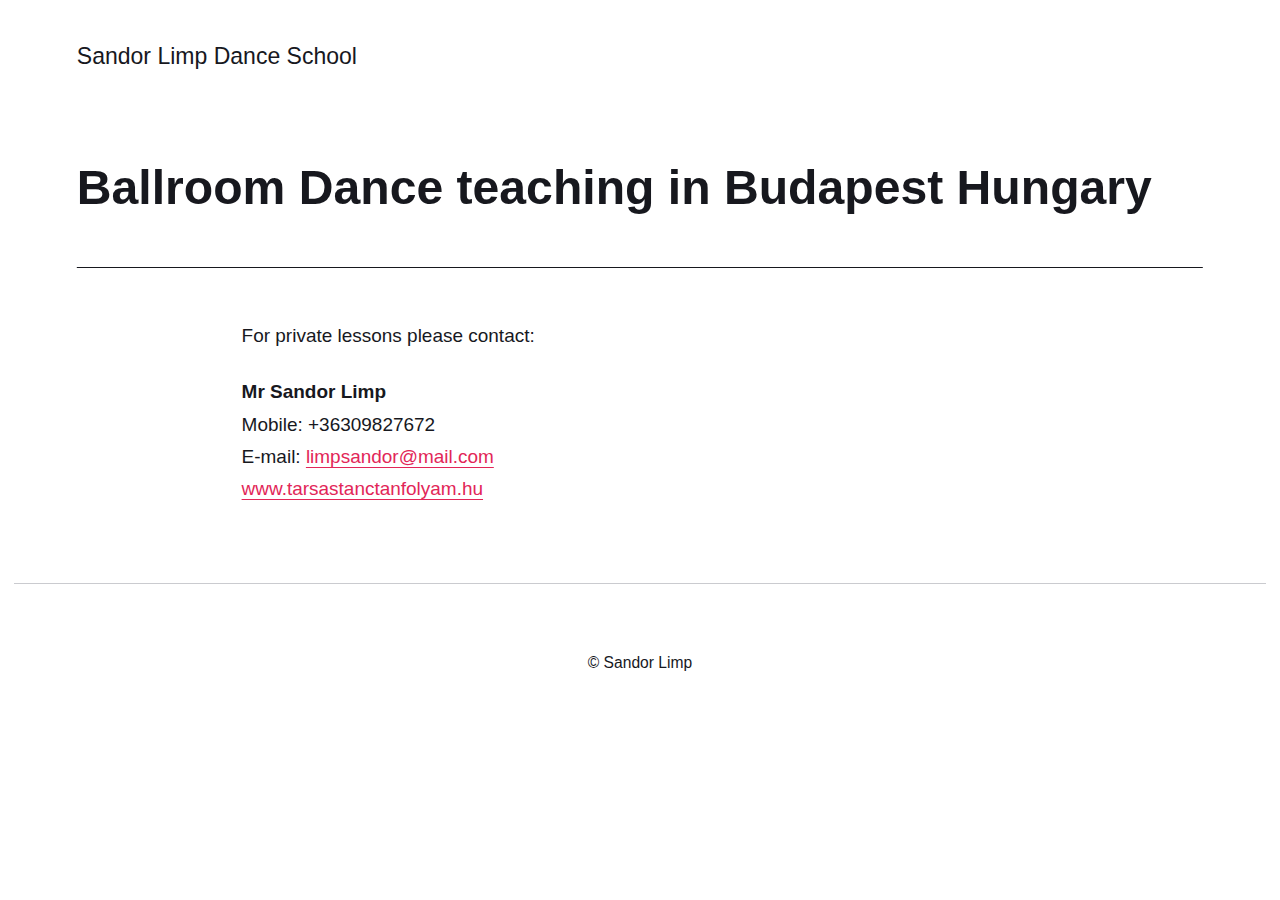
==== commit 8b0ffdb3: "Updated from Publii" ====
--- a/index.html
+++ b/index.html
@@ -4,17 +4,17 @@
         <meta charset="utf-8">
         <meta http-equiv="X-UA-Compatible" content="IE=edge">
         <meta name="viewport" content="width=device-width, initial-scale=1">
-            <title>Ballroom Dance teaching in Budapest Hungary</title>
+            <title>Ballroom Dance teaching in Budapest Hungary - Sandor Limp Dance School </title>
         <meta name="description" content="Ballroom Dance teaching in Budapest Hungary" />
          
         <meta name="generator" content="Publii Open-Source CMS for Static Site" />
 
-        <link rel="canonical" href="./">
+        <link rel="canonical" href="https://petermolnar.github.io/ballroomdancing.hu/">
         
+        <meta property="og:title" content="Ballroom Dance teaching in Budapest Hungary" /><meta property="og:site_name" content="Sandor Limp Dance School" /><meta property="og:description" content="Ballroom Dance teaching in Budapest Hungary" /><meta property="og:url" content="https://petermolnar.github.io/ballroomdancing.hu/ballroom-dance-teaching-in-budapest-hungary.html" /><meta property="og:type" content="article" />
         
-        
-        <link rel="stylesheet" href="./assets/css/style.css">
-        <script type="application/ld+json">{"@context":"http://schema.org","@type":"Article","mainEntityOfPage":{"@type":"WebPage","@id":"./"},"headline":"Introduction","datePublished":"2024-10-17T13:13","dateModified":"2024-10-17T13:18","description":"Ballroom Dance teaching in Budapest Hungary","author":{"@type":"Person","name":"Sandor Limp","url":"./authors/sandor-limp/"},"publisher":{"@type":"Organization","name":"Sandor Limp"}}</script>
+        <link rel="stylesheet" href="https://petermolnar.github.io/ballroomdancing.hu/assets/css/style.css">
+        <script type="application/ld+json">{"@context":"http://schema.org","@type":"Article","mainEntityOfPage":{"@type":"WebPage","@id":"https://petermolnar.github.io/ballroomdancing.hu/"},"headline":"Ballroom Dance teaching in Budapest Hungary","datePublished":"2024-10-19T08:45","dateModified":"2024-10-19T08:51","description":"Ballroom Dance teaching in Budapest Hungary","author":{"@type":"Person","name":"Sandor Limp","url":"https://petermolnar.github.io/ballroomdancing.hu/authors/sandor-limp/"},"publisher":{"@type":"Organization","name":"Sandor Limp"}}</script>
         <noscript>
             <style>
                 img[loading] {
@@ -26,7 +26,7 @@
     </head>
     <body class="page-template">
         <header class="top js-header">
-   <a class="logo" href="./">
+   <a class="logo" href="https://petermolnar.github.io/ballroomdancing.hu/">
          Sandor Limp Dance School
    </a>
 </header>
@@ -35,29 +35,15 @@
          <div class="hero hero--noimage">
             <header class="hero__content ">
                <div class="wrapper">
-                  <h1>Introduction</h1>
+                  <h1>Ballroom Dance teaching in Budapest Hungary</h1>
                 </div>
             </header>
 
          </div>
 
          <div class="entry-wrapper content__entry">           
-            
-  <p>
-    For private Ballroom Dance lessons in Budapest, Hungary  please contact:
-  </p>
-
-  <p>
-    Mr Sandor Limp<br>
-  </p>
-
-  <p>
-    E-mail: <a href="mailto:limpsandor@mail.com">limpsandor@mail.com</a><br>Mobile: +36 30 9827672<br><a href="https://www.tarsastanctanfolyam.hu">www.tarsastanctanfolyam.hu</a>
-  </p>
-
-  <p>
-    
-  </p>            
+            <p>For private lessons please contact:</p>
+<p id="hcard-Sandor-Limp" class="vcard"><strong>Mr </strong> <span class="fn"><strong>Sandor Limp</strong></span><br>Mobile: <span class="tel">+36309827672</span><br>E-mail: <a class="email" href="mailto:limpsandor@mail.com">limpsandor@mail.com</a><br><a class="url" href="https://tarsastanctanfolyam.hu">www.tarsastanctanfolyam.hu</a></p>            
          </div>
 
       </article>
@@ -70,19 +56,19 @@
     <div class="wrapper">
         
             <div class="footer__copyright">
-                <p>Powered by Publii</p>
+                <p>© Sandor Limp</p>
             </div>
 
         
             <button onclick="backToTopFunction()" id="backToTop" class="footer__bttop" aria-label="Back to top" title="Back to top">
                 <svg width="20" height="20">
-                    <use xlink:href="./assets/svg/svg-map.svg#toparrow"/>
+                    <use xlink:href="https://petermolnar.github.io/ballroomdancing.hu/assets/svg/svg-map.svg#toparrow"/>
                 </svg>
             </button>
     </div>
 </footer>
 
-<script defer src="./assets/js/scripts.min.js"></script>
+<script defer src="https://petermolnar.github.io/ballroomdancing.hu/assets/js/scripts.min.js"></script>
 
 <script>window.publiiThemeMenuConfig={mobileMenuMode:'sidebar',animationSpeed:300,submenuWidth: 'auto',doubleClickTime:500,mobileMenuExpandableSubmenus:true,relatedContainerForOverlayMenuSelector:'.top'};</script>
 
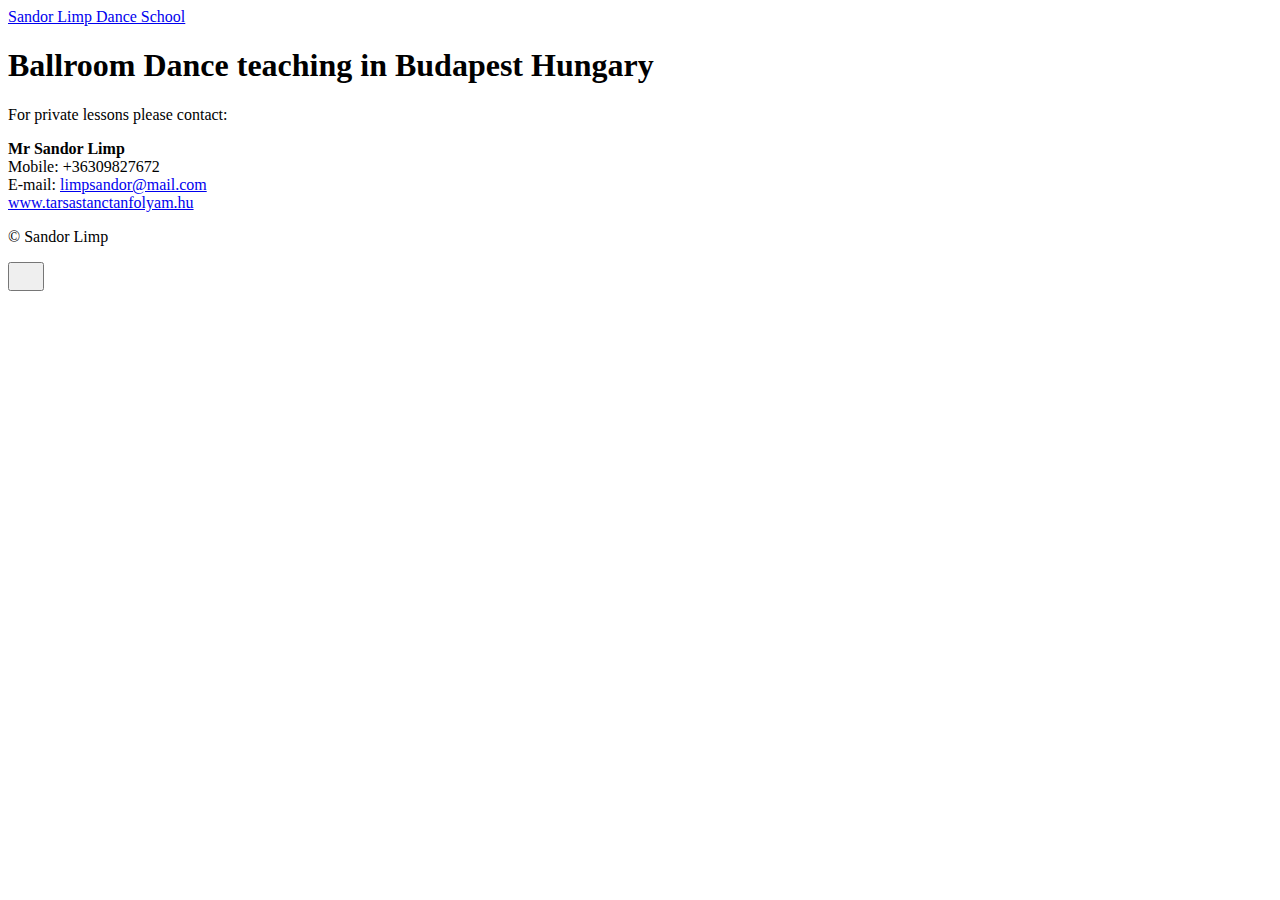
==== commit 3a8a409e: "Updated from Publii" ====
--- a/index.html
+++ b/index.html
@@ -9,12 +9,12 @@
          
         <meta name="generator" content="Publii Open-Source CMS for Static Site" />
 
-        <link rel="canonical" href="https://petermolnar.github.io/ballroomdancing.hu/">
+        <link rel="canonical" href="https://ballroomdancing.hu/">
         
-        <meta property="og:title" content="Ballroom Dance teaching in Budapest Hungary" /><meta property="og:site_name" content="Sandor Limp Dance School" /><meta property="og:description" content="Ballroom Dance teaching in Budapest Hungary" /><meta property="og:url" content="https://petermolnar.github.io/ballroomdancing.hu/ballroom-dance-teaching-in-budapest-hungary.html" /><meta property="og:type" content="article" />
+        <meta property="og:title" content="Ballroom Dance teaching in Budapest Hungary" /><meta property="og:site_name" content="Sandor Limp Dance School" /><meta property="og:description" content="Ballroom Dance teaching in Budapest Hungary" /><meta property="og:url" content="https://ballroomdancing.hu/ballroom-dance-teaching-in-budapest-hungary.html" /><meta property="og:type" content="article" />
         
-        <link rel="stylesheet" href="https://petermolnar.github.io/ballroomdancing.hu/assets/css/style.css">
-        <script type="application/ld+json">{"@context":"http://schema.org","@type":"Article","mainEntityOfPage":{"@type":"WebPage","@id":"https://petermolnar.github.io/ballroomdancing.hu/"},"headline":"Ballroom Dance teaching in Budapest Hungary","datePublished":"2024-10-19T08:45","dateModified":"2024-10-19T08:51","description":"Ballroom Dance teaching in Budapest Hungary","author":{"@type":"Person","name":"Sandor Limp","url":"https://petermolnar.github.io/ballroomdancing.hu/authors/sandor-limp/"},"publisher":{"@type":"Organization","name":"Sandor Limp"}}</script>
+        <link rel="stylesheet" href="https://ballroomdancing.hu/assets/css/style.css">
+        <script type="application/ld+json">{"@context":"http://schema.org","@type":"Article","mainEntityOfPage":{"@type":"WebPage","@id":"https://ballroomdancing.hu/"},"headline":"Ballroom Dance teaching in Budapest Hungary","datePublished":"2024-10-19T08:45","dateModified":"2024-10-19T08:51","description":"Ballroom Dance teaching in Budapest Hungary","author":{"@type":"Person","name":"Sandor Limp","url":"https://ballroomdancing.hu/authors/sandor-limp/"},"publisher":{"@type":"Organization","name":"Sandor Limp"}}</script>
         <noscript>
             <style>
                 img[loading] {
@@ -26,7 +26,7 @@
     </head>
     <body class="page-template">
         <header class="top js-header">
-   <a class="logo" href="https://petermolnar.github.io/ballroomdancing.hu/">
+   <a class="logo" href="https://ballroomdancing.hu/">
          Sandor Limp Dance School
    </a>
 </header>
@@ -62,13 +62,13 @@
         
             <button onclick="backToTopFunction()" id="backToTop" class="footer__bttop" aria-label="Back to top" title="Back to top">
                 <svg width="20" height="20">
-                    <use xlink:href="https://petermolnar.github.io/ballroomdancing.hu/assets/svg/svg-map.svg#toparrow"/>
+                    <use xlink:href="https://ballroomdancing.hu/assets/svg/svg-map.svg#toparrow"/>
                 </svg>
             </button>
     </div>
 </footer>
 
-<script defer src="https://petermolnar.github.io/ballroomdancing.hu/assets/js/scripts.min.js"></script>
+<script defer src="https://ballroomdancing.hu/assets/js/scripts.min.js"></script>
 
 <script>window.publiiThemeMenuConfig={mobileMenuMode:'sidebar',animationSpeed:300,submenuWidth: 'auto',doubleClickTime:500,mobileMenuExpandableSubmenus:true,relatedContainerForOverlayMenuSelector:'.top'};</script>
 
